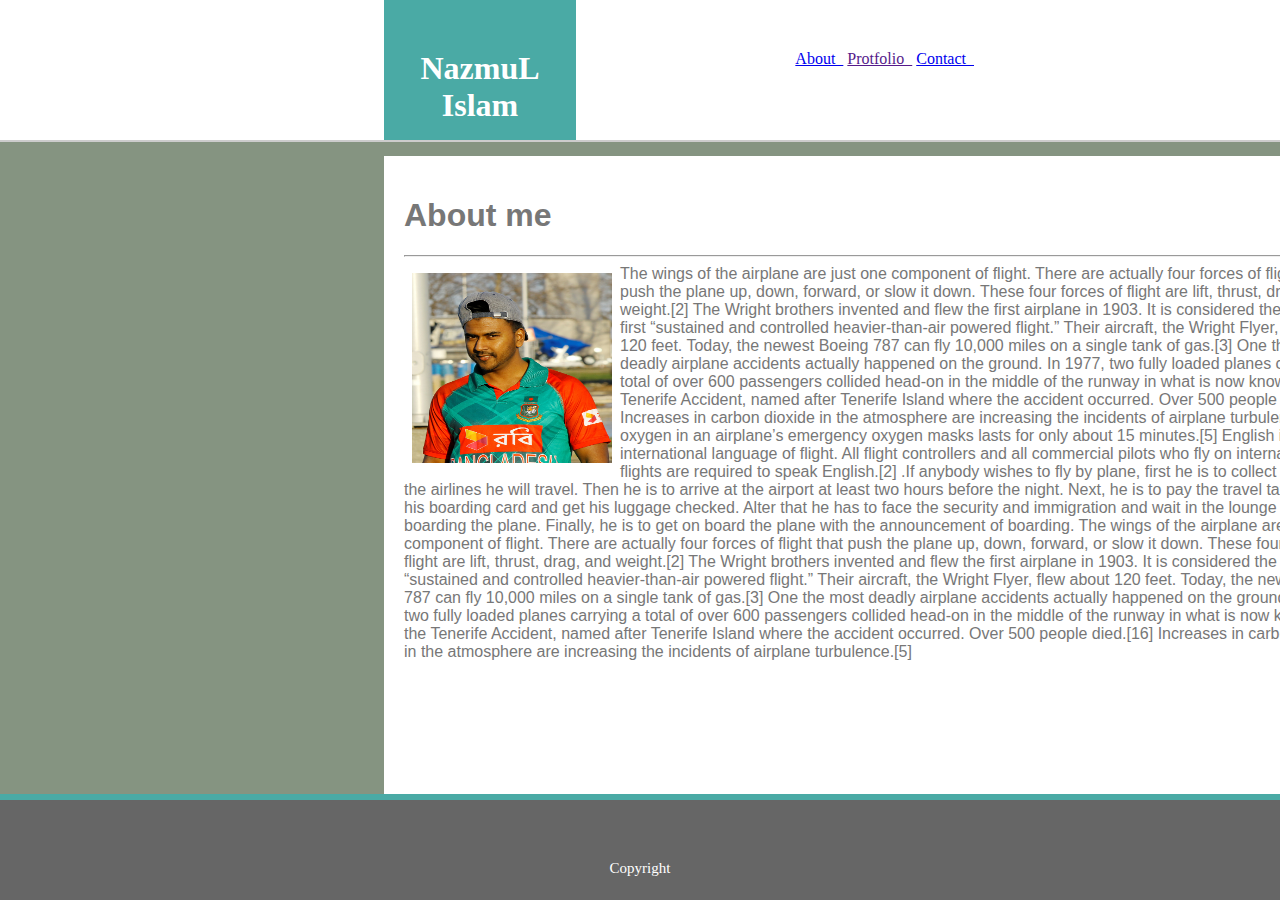
==== index.html @ 97174ac3 "homwork 01" ====
<!DOCTYPE html>
<html lang="en">
<head>
    <meta charset="UTF-8">
    <meta name="viewport" content="width=device-width, initial-scale=1.0">
    <meta http-equiv="X-UA-Compatible" content="ie=edge">
    <title>Document</title>
    <link rel="stylesheet" type="text/css" href="style.css">
</head>
<body class="body">
    <header id="top">
        <h1 class="box name" style="background-color:#4aaaa5" >NazmuL Islam</h1>
        <nav class="nav">
                <a href="#"> About &nbsp;</a>
                <a href=""> Protfolio &nbsp;</a>
                <a href="#"> Contact &nbsp;</a>
        </nav>
    </div>

    </header>

    
    <div style="font-family: 'Arial', 'Helvetica Neue', Helvetica, sans-serif;">
        <section class="about">
            <h1>About me</h1><hr><img src="img1.png" alt="Nazmuls Photo">The wings of the airplane are just one component of flight. There are actually four forces of flight that push the plane up, down, forward, or slow it down. These four forces of flight are lift, thrust, drag, and weight.[2]
            The Wright brothers invented and flew the first airplane in 1903. It is considered the world’s first “sustained and controlled heavier-than-air powered flight.” Their aircraft, the Wright Flyer, flew about 120 feet. Today, the newest Boeing 787 can fly 10,000 miles on a single tank of gas.[3]
            One the most deadly airplane accidents actually happened on the ground. In 1977, two fully loaded planes carrying a total of over 600 passengers collided head-on in the middle of the runway in what is now known as the Tenerife Accident, named after Tenerife Island where the accident occurred. Over 500 people died.[16]
            Increases in carbon dioxide in the atmosphere are increasing the incidents of airplane turbulence.[5]
            The oxygen in an airplane’s emergency oxygen masks lasts for only about 15 minutes.[5]
            English is the international language of flight. All flight controllers and all commercial pilots who fly on international flights are required to speak English.[2]
            .If anybody wishes to fly by plane, first he is to collect a ticket of the airlines he will travel. Then he is to arrive at the airport at least two hours before the night. Next, he is to pay the travel tax, collect his boarding card and get his luggage checked.
            Alter that he has to face the security and immigration and wait in the lounge for boarding the plane. Finally, he is to get on board the plane with the announcement of boarding.
            The wings of the airplane are just one component of flight. There are actually four forces of flight that push the plane up, down, forward, or slow it down. These four forces of flight are lift, thrust, drag, and weight.[2]
            The Wright brothers invented and flew the first airplane in 1903. It is considered the world’s first “sustained and controlled heavier-than-air powered flight.” Their aircraft, the Wright Flyer, flew about 120 feet. Today, the newest Boeing 787 can fly 10,000 miles on a single tank of gas.[3]
            One the most deadly airplane accidents actually happened on the ground. In 1977, two fully loaded planes carrying a total of over 600 passengers collided head-on in the middle of the runway in what is now known as the Tenerife Accident, named after Tenerife Island where the accident occurred. Over 500 people died.[16]
            Increases in carbon dioxide in the atmosphere are increasing the incidents of airplane turbulence.[5]
       
        </section> 
    
    </div>


       <div id="bottom">
            Copyright
            </div>
</body>
</html>
---- style.css ----
.body{
    background-color: #859481;
}


#top{
    position: fixed;
    top: 0px;
    left: 0px;
    width: 100%;
    color: black;
    background-color: #ffffff;
    border-bottom: 2px solid #cccccc;

}


#bottom{
    position: fixed;
    bottom: 0px;
    height: 40px;
    left: 0px;
    width: 100%;
    font-size: 15px;
    color: white;
    background-color: #666666;
    padding-top: 60px;
    text-align: center;
    border-top: 6px solid #4aaaa5;
}


.box {
    float: left;
    width:24.6%;
    padding: 50px;
}


.name {
    background-color: #4aaaa5;
    margin: 0%;
    width: 15%;
    height: 40px;
    padding-left: 20px;
    position: relative;
    overflow: hidden;
    padding: 50px 0;
    text-align: center;
    color: #ffffff;
    margin-left: 30%;
    display: fixed;
   
}


.nav {
    float: right;
    margin-right: 20%;
    padding: 50px;
}
.p {
    background-color: #666666;
  
}


.about {
    background-color: #ffffff;
    color: #777777;
    padding: 20px;
    margin-top: 2%;
    margin-right: 30%;
    margin-left: 30%;
    position: fixed;
    width: 960px;
    height:600px;
    top: 130px;
    left: 0%;   
}


img {
    float: left;
    height: 190px;
    width: 200px;
    margin: 8px;
    overflow: hidden;
}
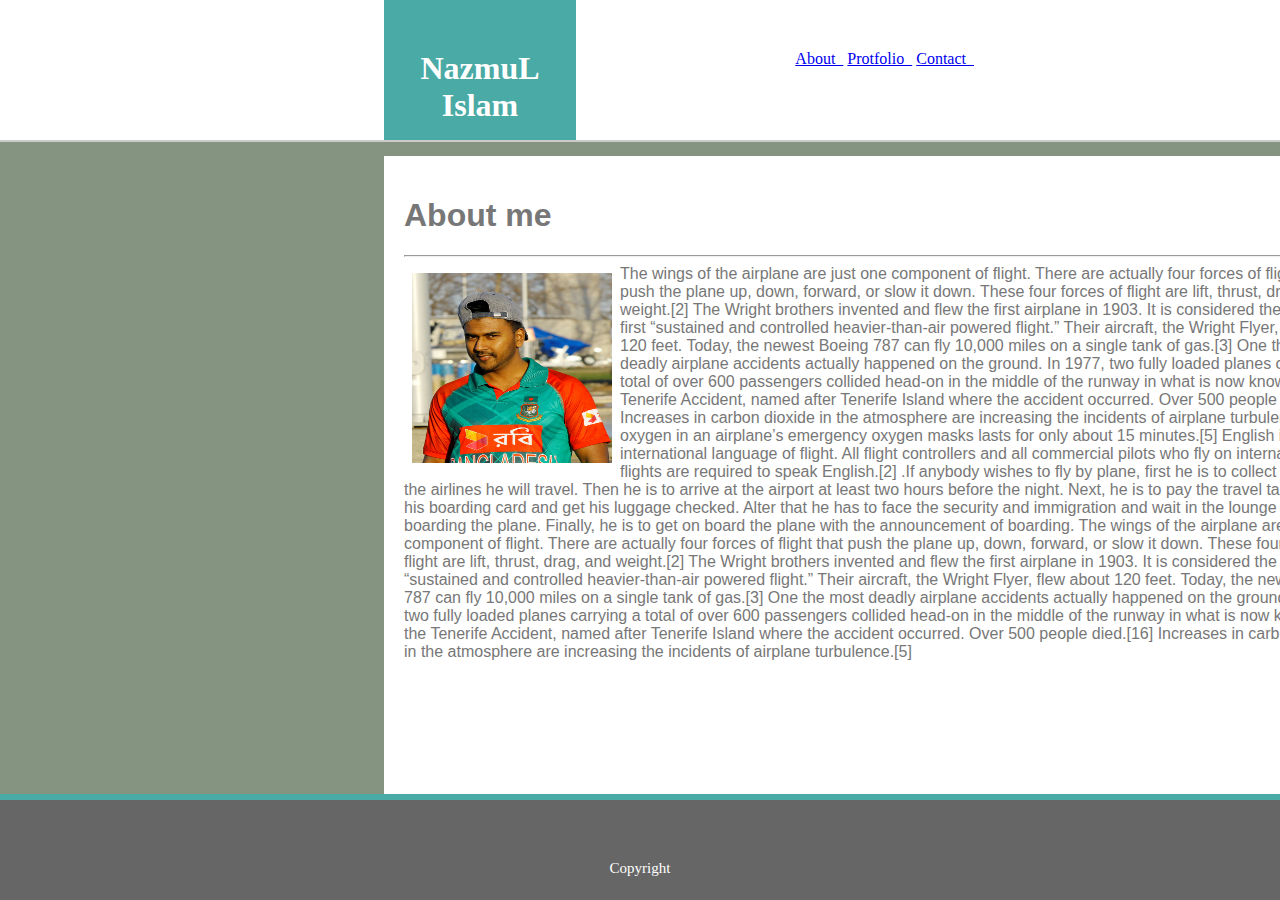
==== commit 4e6c3038: "Modified project files" ====
--- a/index.html
+++ b/index.html
@@ -11,9 +11,9 @@
     <header id="top">
         <h1 class="box name" style="background-color:#4aaaa5" >NazmuL Islam</h1>
         <nav class="nav">
-                <a href="#"> About &nbsp;</a>
-                <a href=""> Protfolio &nbsp;</a>
-                <a href="#"> Contact &nbsp;</a>
+                <a href="index.html"> About &nbsp;</a>
+                <a href="index3.html"> Protfolio &nbsp;</a>
+                <a href="index1.html"> Contact &nbsp;</a>
         </nav>
     </div>
 
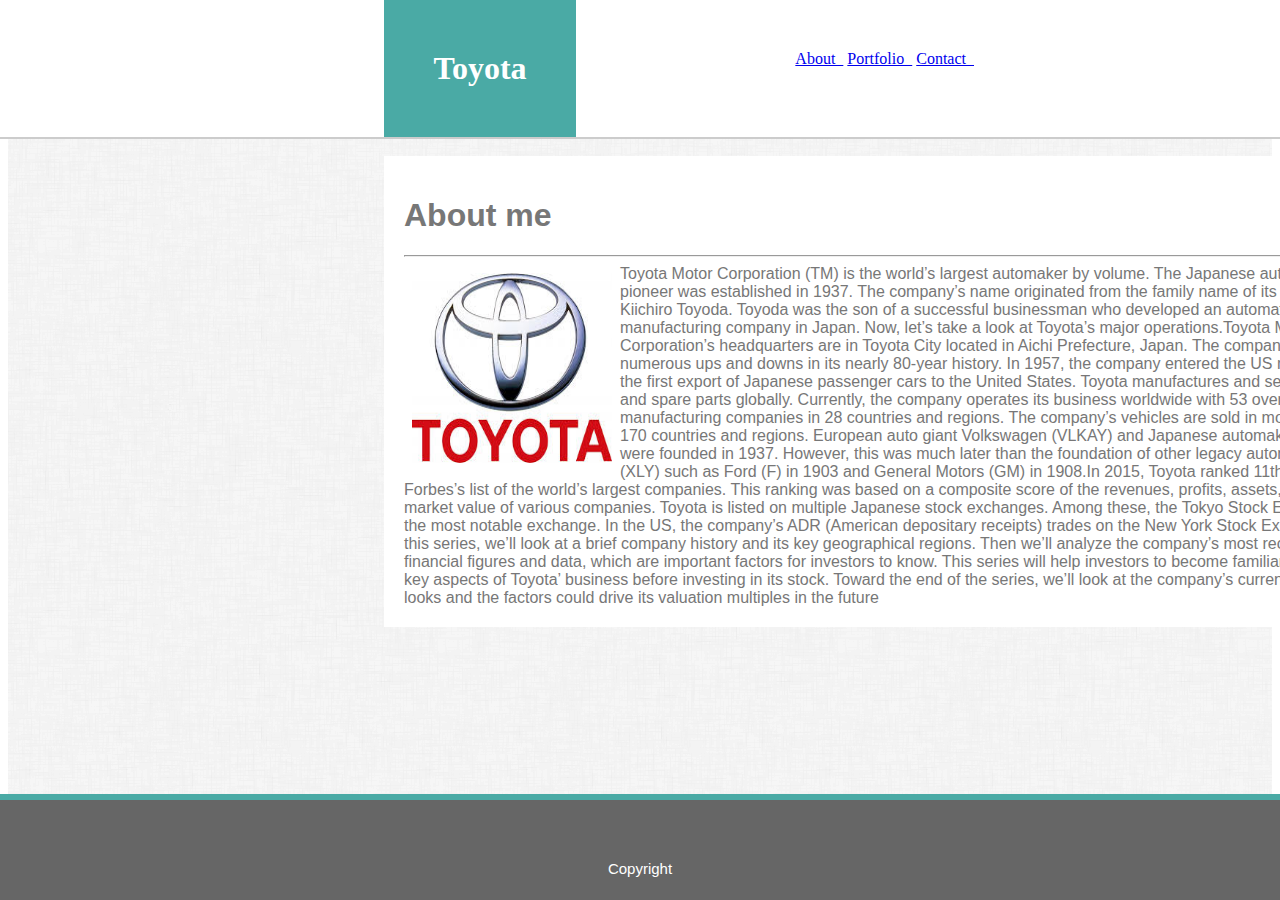
==== commit 1cc04ef9: "try to publish" ====
--- a/index.html
+++ b/index.html
@@ -5,39 +5,33 @@
     <meta name="viewport" content="width=device-width, initial-scale=1.0">
     <meta http-equiv="X-UA-Compatible" content="ie=edge">
     <title>Document</title>
-    <link rel="stylesheet" type="text/css" href="style.css">
+    <link rel="stylesheet" type="text/css" href="css/style4.css">
 </head>
 <body class="body">
     <header id="top">
-        <h1 class="box name" style="background-color:#4aaaa5" >NazmuL Islam</h1>
+        <h1 class="box name" style="background-color:#4aaaa5" >Toyota</h1>
         <nav class="nav">
                 <a href="index.html"> About &nbsp;</a>
-                <a href="index3.html"> Protfolio &nbsp;</a>
-                <a href="index1.html"> Contact &nbsp;</a>
+                <a href="portfolio.html"> Portfolio &nbsp;</a>
+                <a href="contact.html"> Contact &nbsp;</a>
         </nav>
-    </div>
+    </header>
+    <div class="outer">
+        <section class="about">
+            <h1>About me</h1><hr><img src="image/img1.png" alt="Nazmuls Photo">Toyota Motor Corporation (TM) is the world’s largest automaker by volume. The Japanese auto industry pioneer was established in 1937. The company’s name originated from the family name of its founder, Kiichiro Toyoda.
 
-    </header>
+            Toyoda was the son of a successful businessman who developed an automatic loom manufacturing company in Japan. Now, let’s take a look at Toyota’s major operations.Toyota Motor Corporation’s headquarters are in Toyota City located in Aichi Prefecture, Japan. The company has seen numerous ups and downs in its nearly 80-year history. In 1957, the company entered the US market with the first export of Japanese passenger cars to the United States.
 
-    
-    <div style="font-family: 'Arial', 'Helvetica Neue', Helvetica, sans-serif;">
-        <section class="about">
-            <h1>About me</h1><hr><img src="img1.png" alt="Nazmuls Photo">The wings of the airplane are just one component of flight. There are actually four forces of flight that push the plane up, down, forward, or slow it down. These four forces of flight are lift, thrust, drag, and weight.[2]
-            The Wright brothers invented and flew the first airplane in 1903. It is considered the world’s first “sustained and controlled heavier-than-air powered flight.” Their aircraft, the Wright Flyer, flew about 120 feet. Today, the newest Boeing 787 can fly 10,000 miles on a single tank of gas.[3]
-            One the most deadly airplane accidents actually happened on the ground. In 1977, two fully loaded planes carrying a total of over 600 passengers collided head-on in the middle of the runway in what is now known as the Tenerife Accident, named after Tenerife Island where the accident occurred. Over 500 people died.[16]
-            Increases in carbon dioxide in the atmosphere are increasing the incidents of airplane turbulence.[5]
-            The oxygen in an airplane’s emergency oxygen masks lasts for only about 15 minutes.[5]
-            English is the international language of flight. All flight controllers and all commercial pilots who fly on international flights are required to speak English.[2]
-            .If anybody wishes to fly by plane, first he is to collect a ticket of the airlines he will travel. Then he is to arrive at the airport at least two hours before the night. Next, he is to pay the travel tax, collect his boarding card and get his luggage checked.
-            Alter that he has to face the security and immigration and wait in the lounge for boarding the plane. Finally, he is to get on board the plane with the announcement of boarding.
-            The wings of the airplane are just one component of flight. There are actually four forces of flight that push the plane up, down, forward, or slow it down. These four forces of flight are lift, thrust, drag, and weight.[2]
-            The Wright brothers invented and flew the first airplane in 1903. It is considered the world’s first “sustained and controlled heavier-than-air powered flight.” Their aircraft, the Wright Flyer, flew about 120 feet. Today, the newest Boeing 787 can fly 10,000 miles on a single tank of gas.[3]
-            One the most deadly airplane accidents actually happened on the ground. In 1977, two fully loaded planes carrying a total of over 600 passengers collided head-on in the middle of the runway in what is now known as the Tenerife Accident, named after Tenerife Island where the accident occurred. Over 500 people died.[16]
-            Increases in carbon dioxide in the atmosphere are increasing the incidents of airplane turbulence.[5]
-       
+            Toyota manufactures and sells vehicles and spare parts globally. Currently, the company operates its business worldwide with 53 overseas manufacturing companies in 28 countries and regions. The company’s vehicles are sold in more than 170 countries and regions.
+            
+            European auto giant Volkswagen (VLKAY) and Japanese automaker Toyota were founded in 1937. However, this was much later than the foundation of other legacy automakers (XLY) such as Ford (F) in 1903 and General Motors (GM) in 1908.In 2015, Toyota ranked 11th on Forbes’s list of the world’s largest companies. This ranking was based on a composite score of the revenues, profits, assets, and market value of various companies.
+
+            Toyota is listed on multiple Japanese stock exchanges. Among these, the Tokyo Stock Exchange is the most notable exchange. In the US, the company’s ADR (American depositary receipts) trades on the New York Stock Exchange.In this series, we’ll look at a brief company history and its key geographical regions. Then we’ll analyze the company’s most recent financial figures and data, which are important factors for investors to know.
+
+            This series will help investors to become familiar with the key aspects of Toyota’ business before investing in its stock. Toward the end of the series, we’ll look at the company’s current valuation looks and the factors could drive its valuation multiples in the future
         </section> 
     
-    </div>
+    </section>
 
 
        <div id="bottom">
--- a/css/style4.css
+++ b/css/style4.css
@@ -0,0 +1,154 @@
+.outer
+{
+    background-image: url('dust.png');
+    font-family: 'Arial', 'Helvetica Neue', Helvetica, sans-serif;
+    height:850px;
+} 
+
+
+#top{
+    position: fixed;
+    top: 0px;
+    left: 0px;
+    width: 100%;
+    color: black;
+    background-color: #ffffff;
+    border-bottom: 2px solid #cccccc;
+
+}
+
+
+#bottom{
+    position: fixed;
+    bottom: 0px;
+    height: 40px;
+    left: 0px;
+    width: 100%;
+    font-size: 15px;
+    color: white;
+    background-color: #666666;
+    padding-top: 60px;
+    text-align: center;
+    border-top: 6px solid #4aaaa5;
+}
+
+
+.box {
+    float: left;
+    width:24.6%;
+    padding: 50px;
+}
+
+
+.name {
+    margin: 0%;
+    width: 15%;
+    padding-left: 20px;
+    position: relative;
+    overflow: hidden;
+    padding: 50px 0;
+    text-align: center;
+    color: #ffffff;
+    margin-left: 30%;
+   
+}
+
+
+.nav {
+    float: right;
+    margin-right: 20%;
+    padding: 50px;
+}
+
+.about {
+   background-color: #ffffff; 
+    color: #777777;
+    padding: 20px;
+    margin-top: 2%;
+    margin-right: 30%;
+    margin-left: 30%;
+    position: fixed;
+    width: 960px;
+    top: 130px;
+    left: 0%;   
+}
+img {
+    float: left;
+    height: 190px;
+    width: 200px;
+    margin: 8px;
+    overflow: hidden;
+}
+
+.form { 
+    padding-top 45%;
+    margin-bottom: 10%;
+    background-color: #ffffff;
+    font-size: 20px;
+    color: #777777;
+    margin: 20px;
+    
+}
+.input {
+    width: 900px;
+    padding: 5px;
+    font-size: 17px;
+}
+.submit {
+    padding: 5px;
+    font-size:18px;
+    background-color: #4aaaa5;
+}
+.textarea {
+    width: 900px;
+    height: 250px;
+    font-size: 20px;
+}
+/* * {box-sizing: border-box;} */
+
+.container {
+  position: relative;
+  width: 50%;
+  max-width: 300px;
+}
+
+
+.overlay {
+  position: absolute; 
+  bottom: 0; 
+  background:#4aaaa5;
+  width: 100%;
+  transition: .5s ease;
+  color: white;
+  font-size: 20px;
+  padding: 20px;
+  text-align: center;
+}
+  .polaroid {
+    width: 350px;
+    margin-bottom: 25px;
+      float: left;
+      display: table-column;
+
+  }
+  
+  .container {
+    position: absolute;
+   top: 21opx;
+    width: 40S%;
+   padding-left: 10px;
+    background-color: #4aaaa5;
+    color: white;
+    text-align: center;
+  
+  }
+  .text-block {
+    position: absolute;
+    top: 210px;
+    width: 35%;
+   padding-left: 10px;
+    background-color: #4aaaa5;
+    color: white;
+    text-align: center;
+  
+  }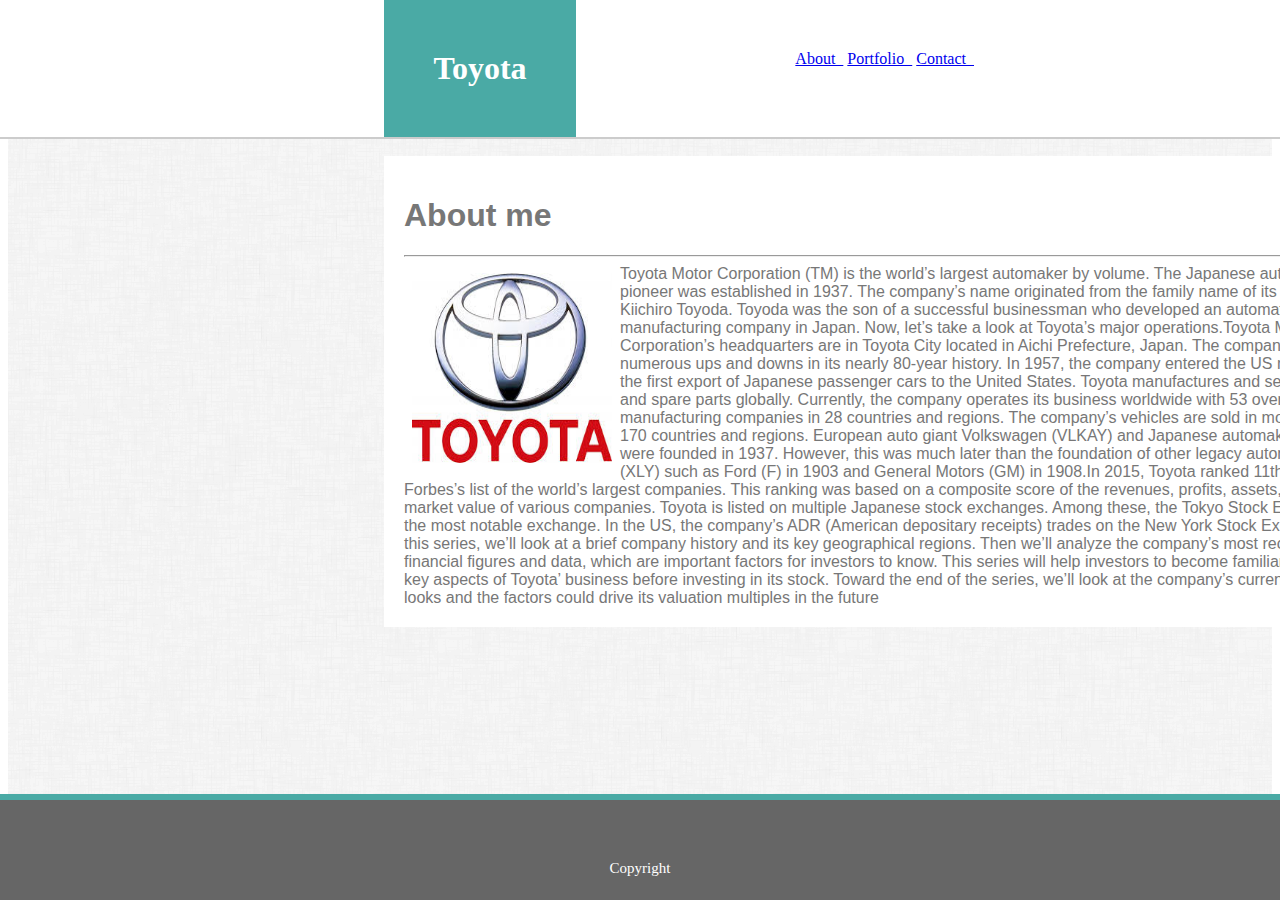
==== commit 49444b3b: "using meadia query" ====
--- a/index.html
+++ b/index.html
@@ -1,5 +1,6 @@
 <!DOCTYPE html>
 <html lang="en">
+
 <head>
     <meta charset="UTF-8">
     <meta name="viewport" content="width=device-width, initial-scale=1.0">
@@ -7,35 +8,55 @@
     <title>Document</title>
     <link rel="stylesheet" type="text/css" href="css/style4.css">
 </head>
+
 <body class="body">
     <header id="top">
-        <h1 class="box name" style="background-color:#4aaaa5" >Toyota</h1>
+        <h1 class="box name" style="background-color:#4aaaa5">Toyota</h1>
         <nav class="nav">
-                <a href="index.html"> About &nbsp;</a>
-                <a href="portfolio.html"> Portfolio &nbsp;</a>
-                <a href="contact.html"> Contact &nbsp;</a>
+            <a href="index.html"> About &nbsp;</a>
+            <a href="portfolio.html"> Portfolio &nbsp;</a>
+            <a href="contact.html"> Contact &nbsp;</a>
         </nav>
     </header>
     <div class="outer">
         <section class="about">
-            <h1>About me</h1><hr><img src="image/img1.png" alt="Nazmuls Photo">Toyota Motor Corporation (TM) is the world’s largest automaker by volume. The Japanese auto industry pioneer was established in 1937. The company’s name originated from the family name of its founder, Kiichiro Toyoda.
+            <h1>About me</h1>
+            <hr><img src="image/img1.png" alt="Nazmuls Photo">Toyota Motor Corporation (TM) is the world’s largest
+            automaker by volume. The Japanese auto industry pioneer was established in 1937. The company’s name
+            originated from the family name of its founder, Kiichiro Toyoda.
 
-            Toyoda was the son of a successful businessman who developed an automatic loom manufacturing company in Japan. Now, let’s take a look at Toyota’s major operations.Toyota Motor Corporation’s headquarters are in Toyota City located in Aichi Prefecture, Japan. The company has seen numerous ups and downs in its nearly 80-year history. In 1957, the company entered the US market with the first export of Japanese passenger cars to the United States.
+            Toyoda was the son of a successful businessman who developed an automatic loom manufacturing company in
+            Japan. Now, let’s take a look at Toyota’s major operations.Toyota Motor Corporation’s headquarters are in
+            Toyota City located in Aichi Prefecture, Japan. The company has seen numerous ups and downs in its nearly
+            80-year history. In 1957, the company entered the US market with the first export of Japanese passenger cars
+            to the United States.
 
-            Toyota manufactures and sells vehicles and spare parts globally. Currently, the company operates its business worldwide with 53 overseas manufacturing companies in 28 countries and regions. The company’s vehicles are sold in more than 170 countries and regions.
-            
-            European auto giant Volkswagen (VLKAY) and Japanese automaker Toyota were founded in 1937. However, this was much later than the foundation of other legacy automakers (XLY) such as Ford (F) in 1903 and General Motors (GM) in 1908.In 2015, Toyota ranked 11th on Forbes’s list of the world’s largest companies. This ranking was based on a composite score of the revenues, profits, assets, and market value of various companies.
+            Toyota manufactures and sells vehicles and spare parts globally. Currently, the company operates its
+            business worldwide with 53 overseas manufacturing companies in 28 countries and regions. The company’s
+            vehicles are sold in more than 170 countries and regions.
 
-            Toyota is listed on multiple Japanese stock exchanges. Among these, the Tokyo Stock Exchange is the most notable exchange. In the US, the company’s ADR (American depositary receipts) trades on the New York Stock Exchange.In this series, we’ll look at a brief company history and its key geographical regions. Then we’ll analyze the company’s most recent financial figures and data, which are important factors for investors to know.
+            European auto giant Volkswagen (VLKAY) and Japanese automaker Toyota were founded in 1937. However, this was
+            much later than the foundation of other legacy automakers (XLY) such as Ford (F) in 1903 and General Motors
+            (GM) in 1908.In 2015, Toyota ranked 11th on Forbes’s list of the world’s largest companies. This ranking was
+            based on a composite score of the revenues, profits, assets, and market value of various companies.
 
-            This series will help investors to become familiar with the key aspects of Toyota’ business before investing in its stock. Toward the end of the series, we’ll look at the company’s current valuation looks and the factors could drive its valuation multiples in the future
-        </section> 
-    
-    </section>
+            Toyota is listed on multiple Japanese stock exchanges. Among these, the Tokyo Stock Exchange is the most
+            notable exchange. In the US, the company’s ADR (American depositary receipts) trades on the New York Stock
+            Exchange.In this series, we’ll look at a brief company history and its key geographical regions. Then we’ll
+            analyze the company’s most recent financial figures and data, which are important factors for investors to
+            know.
+
+            This series will help investors to become familiar with the key aspects of Toyota’ business before investing
+            in its stock. Toward the end of the series, we’ll look at the company’s current valuation looks and the
+            factors could drive its valuation multiples in the future
+        </section>
+
+    </div>
 
 
-       <div id="bottom">
-            Copyright
-            </div>
+    <div id="bottom">
+        Copyright
+    </div>
 </body>
+
 </html>